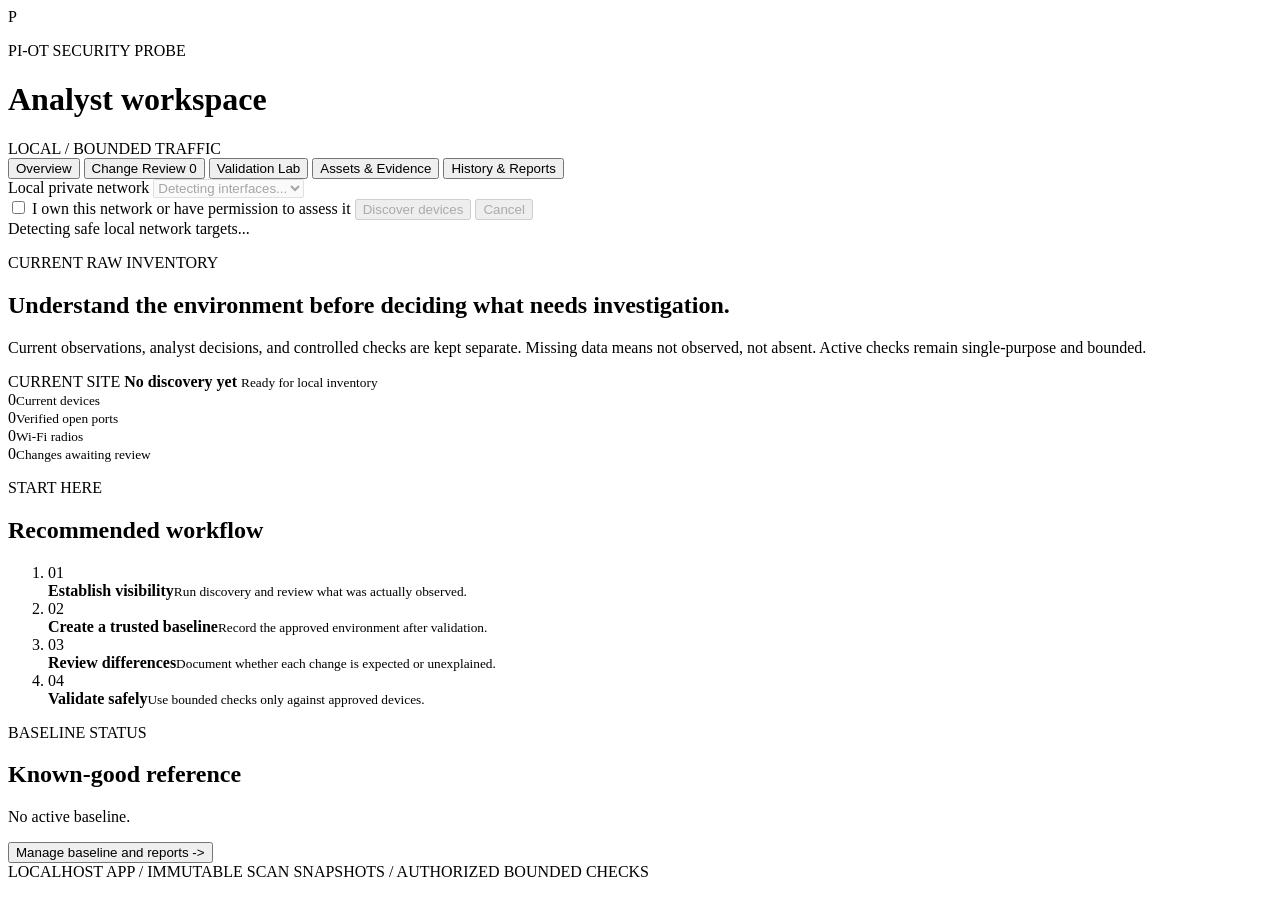
==== src/pi_ot_probe/web/static/index.html @ d4c5d608 "v5" ====
<!doctype html>
<html lang="en">
<head>
  <meta charset="utf-8">
  <meta name="viewport" content="width=device-width, initial-scale=1">
  <title>Pi-OT Probe // Analyst Workspace</title>
  <link rel="stylesheet" href="/static/css/styles.css">
</head>
<body>
  <header class="topbar">
    <div class="brand">
      <div class="brand-mark" aria-hidden="true">P</div>
      <div>
        <p class="eyebrow">PI-OT SECURITY PROBE</p>
        <h1>Analyst workspace</h1>
      </div>
    </div>
    <div class="safe-badge"><span></span> LOCAL / BOUNDED TRAFFIC</div>
  </header>

  <nav class="workspace-tabs" role="tablist" aria-label="Analysis workspaces">
    <button class="tab-button active" type="button" role="tab" aria-selected="true" data-tab="overview">Overview</button>
    <button class="tab-button" type="button" role="tab" aria-selected="false" data-tab="change-review">Change Review <span id="change-tab-count" class="tab-count">0</span></button>
    <button class="tab-button validation-tab" type="button" role="tab" aria-selected="false" data-tab="validation">Validation Lab</button>
    <button class="tab-button" type="button" role="tab" aria-selected="false" data-tab="evidence">Assets &amp; Evidence</button>
    <button class="tab-button" type="button" role="tab" aria-selected="false" data-tab="history">History &amp; Reports</button>
  </nav>

  <main>
    <section class="command-bar panel" aria-label="Authorized scan controls">
      <div class="command-target">
        <label for="network">Local private network</label>
        <select id="network" disabled><option>Detecting interfaces...</option></select>
      </div>
      <label class="authorization">
        <input id="authorized" type="checkbox">
        I own this network or have permission to assess it
      </label>
      <button id="run-button" type="button" disabled>Discover devices</button>
      <button id="cancel-button" class="secondary" type="button" disabled>Cancel</button>
    </section>
    <div id="status" class="status" role="status">Detecting safe local network targets...</div>

    <section id="tab-overview" class="tab-panel active" role="tabpanel">
      <section class="hero panel">
        <div>
          <p class="eyebrow">CURRENT RAW INVENTORY</p>
          <h2>Understand the environment before deciding what needs investigation.</h2>
          <p class="muted">Current observations, analyst decisions, and controlled checks are kept separate. Missing data means not observed, not absent. Active checks remain single-purpose and bounded.</p>
        </div>
        <div class="scope-card">
          <span class="scope-label">CURRENT SITE</span>
          <strong id="current-site">No discovery yet</strong>
          <small id="current-mode">Ready for local inventory</small>
        </div>
      </section>

      <section class="metrics" aria-label="Inventory totals">
        <article><span id="metric-assets">0</span><small>Current devices</small></article>
        <article><span id="metric-services">0</span><small>Verified open ports</small></article>
        <article><span id="metric-wifi">0</span><small>Wi-Fi radios</small></article>
        <article><span id="metric-changes">0</span><small>Changes awaiting review</small></article>
      </section>

      <section class="overview-grid">
        <article class="panel posture-panel">
          <p class="eyebrow">START HERE</p>
          <h2>Recommended workflow</h2>
          <ol class="workflow-list">
            <li><span>01</span><div><strong>Establish visibility</strong><small>Run discovery and review what was actually observed.</small></div></li>
            <li><span>02</span><div><strong>Create a trusted baseline</strong><small>Record the approved environment after validation.</small></div></li>
            <li><span>03</span><div><strong>Review differences</strong><small>Document whether each change is expected or unexplained.</small></div></li>
            <li><span>04</span><div><strong>Validate safely</strong><small>Use bounded checks only against approved devices.</small></div></li>
          </ol>
        </article>
        <article class="panel posture-panel">
          <p class="eyebrow">BASELINE STATUS</p>
          <h2>Known-good reference</h2>
          <p id="baseline-status" class="muted">No active baseline.</p>
          <button class="text-button" type="button" data-open-tab="history">Manage baseline and reports -&gt;</button>
        </article>
      </section>
    </section>

    <section id="tab-change-review" class="tab-panel" role="tabpanel" hidden>
      <div class="workspace-heading">
        <div>
          <p class="eyebrow">CHANGE REVIEW</p>
          <h2>Baseline differences</h2>
          <p class="muted">Review raw evidence, record a decision, and keep unresolved changes visible.</p>
        </div>
      </div>
      <section class="review-metrics metrics compact">
        <article><span id="change-new-count">0</span><small>New</small></article>
        <article><span id="change-investigating-count">0</span><small>Investigating</small></article>
        <article><span id="change-confirmed-count">0</span><small>Confirmed observations</small></article>
        <article><span id="change-closed-count">0</span><small>Closed</small></article>
      </section>
      <section class="review-layout">
        <article class="panel">
          <div class="section-heading">
            <div><p class="eyebrow">REVIEW QUEUE</p><h2>Observed changes</h2></div>
            <select id="change-filter" aria-label="Filter changes">
              <option value="open">Awaiting review</option>
              <option value="all">All changes</option>
              <option value="confirmed">Confirmed observations</option>
            </select>
          </div>
          <div id="changes" class="stack"></div>
        </article>
        <aside class="panel analyst-guide">
          <p class="eyebrow">REVIEW CHECKLIST</p>
          <h2>Verify before deciding</h2>
          <ul>
            <li>Is the observation from a complete, successful scan?</li>
            <li>Was there an approved maintenance or network change?</li>
            <li>Does the identity match the expected device and zone?</li>
            <li>Can another source confirm the observation?</li>
          </ul>
          <p class="callout">A difference is evidence of change, not proof of a security problem.</p>
        </aside>
      </section>
    </section>

    <section id="tab-validation" class="tab-panel" role="tabpanel" hidden>
      <div class="workspace-heading red-heading">
        <div>
          <p class="eyebrow red-copy">CONTROLLED VALIDATION</p>
          <h2>Validation Lab</h2>
          <p class="muted">Generate small, known behaviors to verify that inventory and comparison logic can observe them. No exploitation, credential attacks, or denial-of-service actions are provided.</p>
        </div>
        <span class="level-chip">MAXIMUM CHECK LEVEL: 2 / VERIFY</span>
      </div>
      <section class="panel authorization-gate">
        <div>
          <p class="eyebrow red-copy">AUTHORIZATION</p>
          <h2>Permission is required for every active check</h2>
          <p class="muted">Targets remain limited to an attached private network. Service validation checks one discovered host and 20 TCP ports.</p>
        </div>
        <div class="red-action-box">
          <label for="red-target">Discovered target</label>
          <select id="red-target" disabled><option>No discovered devices</option></select>
          <button id="red-verify-button" class="danger-safe" type="button" disabled>Run single-host service validation</button>
        </div>
      </section>
      <div id="red-scenarios" class="scenario-grid"></div>
    </section>

    <section id="tab-evidence" class="tab-panel" role="tabpanel" hidden>
      <div class="workspace-heading">
        <div>
          <p class="eyebrow">CURRENT EVIDENCE</p>
          <h2>Assets and network metadata</h2>
          <p class="muted">Only devices from the latest completed discovery appear as current. Service evidence resets to "not checked" after a new discovery until that host is verified again.</p>
        </div>
      </div>
      <section class="panel wide-block">
        <div class="section-heading">
          <div><p class="eyebrow">IP INVENTORY</p><h2>Observed devices</h2></div>
          <span id="asset-count" class="counter">0</span>
        </div>
        <div class="table-wrap"><table>
          <thead><tr><th>IP address</th><th>Hostname</th><th>MAC / vendor</th><th>Verified services</th><th>Evidence</th><th>Action</th></tr></thead>
          <tbody id="assets-body"></tbody>
        </table></div>
      </section>
      <section class="panel wide-block">
        <div class="section-heading">
          <div><p class="eyebrow">RADIO INVENTORY</p><h2>Wi-Fi access points</h2></div>
          <button id="wifi-button" class="small-button secondary-safe" type="button">Refresh Wi-Fi</button>
        </div>
        <p class="section-help">A BSSID identifies one access-point radio. Signal in dBm is estimated when the operating system supplies only a percentage.</p>
        <div class="table-wrap"><table>
          <thead><tr><th>SSID</th><th>BSSID</th><th>Signal</th><th>Channel / band</th><th>Authentication / cipher</th><th>Radio details</th></tr></thead>
          <tbody id="wifi-body"></tbody>
        </table></div>
      </section>
    </section>

    <section id="tab-history" class="tab-panel" role="tabpanel" hidden>
      <div class="workspace-heading">
        <div>
          <p class="eyebrow">HISTORY / GOVERNANCE</p>
          <h2>Baselines, scans, and exports</h2>
          <p class="muted">Create a reference only after reviewing the current inventory. Previous baselines remain preserved in the database.</p>
        </div>
      </div>
      <section class="panel action-panel">
        <div>
          <p class="eyebrow">KNOWN-GOOD STATE</p>
          <h2>Create a new active baseline</h2>
          <p class="muted">Captures current discovered assets, verified services, and Wi-Fi observations.</p>
        </div>
        <div class="action-controls">
          <input id="baseline-name" maxlength="100" value="Site baseline" aria-label="Baseline name">
          <button id="baseline-button" type="button">Create baseline</button>
          <a class="button-link" href="/api/reports/site.json">Download JSON</a>
          <a class="button-link" href="/api/reports/assets.csv">Devices CSV</a>
        </div>
      </section>
      <section class="grid">
        <article class="panel">
          <div class="section-heading"><div><p class="eyebrow">AUDIT TRAIL</p><h2>Recent scans</h2></div></div>
          <div id="scans" class="stack"></div>
        </article>
        <article class="panel limits">
          <p class="eyebrow">EVIDENCE SEMANTICS</p>
          <h2>Not observed does not mean absent.</h2>
          <p class="muted">A host can block discovery, DNS may lack a hostname, and MAC addresses normally stay inside the local segment. Verification covers only one selected device and 20 common TCP ports.</p>
        </article>
      </section>
    </section>
  </main>

  <footer>LOCALHOST APP / IMMUTABLE SCAN SNAPSHOTS / AUTHORIZED BOUNDED CHECKS</footer>
  <script src="/static/js/app.js" type="module"></script>
</body>
</html>
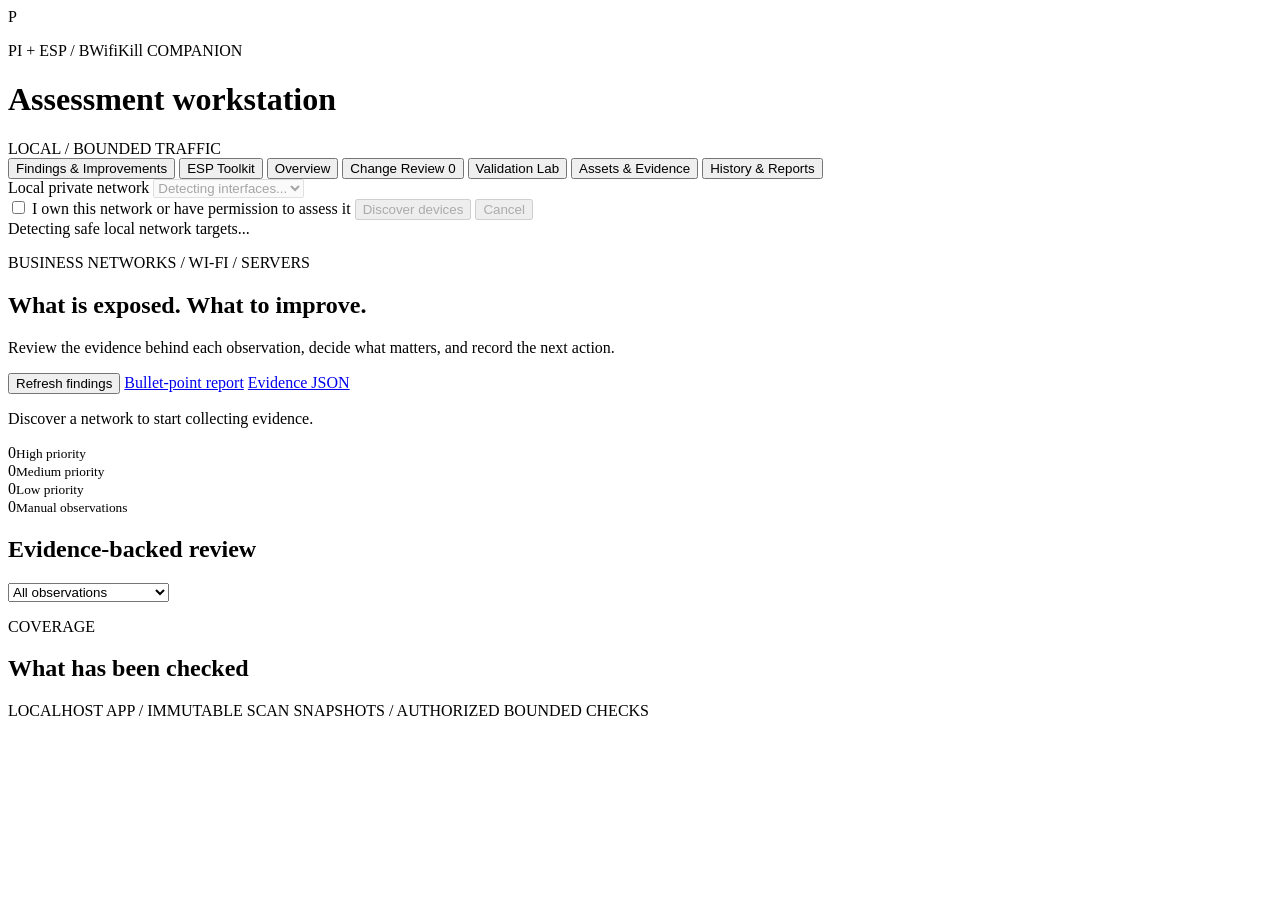
==== commit 9cfd958d: "espV2" ====
--- a/src/pi_ot_probe/web/static/index.html
+++ b/src/pi_ot_probe/web/static/index.html
@@ -3,7 +3,7 @@
 <head>
   <meta charset="utf-8">
   <meta name="viewport" content="width=device-width, initial-scale=1">
-  <title>Pi-OT Probe // Analyst Workspace</title>
+  <title>Pi + ESP // Assessment Workstation</title>
   <link rel="stylesheet" href="/static/css/styles.css">
 </head>
 <body>
@@ -11,15 +11,17 @@
     <div class="brand">
       <div class="brand-mark" aria-hidden="true">P</div>
       <div>
-        <p class="eyebrow">PI-OT SECURITY PROBE</p>
-        <h1>Analyst workspace</h1>
+        <p class="eyebrow">PI + ESP / BWifiKill COMPANION</p>
+        <h1>Assessment workstation</h1>
       </div>
     </div>
     <div class="safe-badge"><span></span> LOCAL / BOUNDED TRAFFIC</div>
   </header>
 
   <nav class="workspace-tabs" role="tablist" aria-label="Analysis workspaces">
-    <button class="tab-button active" type="button" role="tab" aria-selected="true" data-tab="overview">Overview</button>
+    <button class="tab-button active" type="button" role="tab" aria-selected="true" data-tab="assessment">Findings &amp; Improvements</button>
+    <button class="tab-button" type="button" role="tab" aria-selected="false" data-tab="instruments">ESP Toolkit</button>
+    <button class="tab-button" type="button" role="tab" aria-selected="false" data-tab="overview">Overview</button>
     <button class="tab-button" type="button" role="tab" aria-selected="false" data-tab="change-review">Change Review <span id="change-tab-count" class="tab-count">0</span></button>
     <button class="tab-button validation-tab" type="button" role="tab" aria-selected="false" data-tab="validation">Validation Lab</button>
     <button class="tab-button" type="button" role="tab" aria-selected="false" data-tab="evidence">Assets &amp; Evidence</button>
@@ -41,7 +43,107 @@
     </section>
     <div id="status" class="status" role="status">Detecting safe local network targets...</div>
 
-    <section id="tab-overview" class="tab-panel active" role="tabpanel">
+    <section id="tab-assessment" class="tab-panel active" role="tabpanel">
+      <div class="workspace-heading">
+        <div>
+          <p class="eyebrow">BUSINESS NETWORKS / WI-FI / SERVERS</p>
+          <h2>What is exposed. What to improve.</h2>
+          <p class="muted">Review the evidence behind each observation, decide what matters, and record the next action.</p>
+        </div>
+        <div class="action-controls">
+          <button id="assessment-refresh" class="small-button secondary-safe" type="button">Refresh findings</button>
+          <a class="button-link" href="/api/reports/assessment.md">Bullet-point report</a>
+          <a class="button-link" href="/api/reports/assessment.json">Evidence JSON</a>
+        </div>
+      </div>
+      <p id="assessment-site" class="section-help">Discover a network to start collecting evidence.</p>
+      <section class="metrics compact" aria-label="Assessment review priorities">
+        <article><span id="assessment-high">0</span><small>High priority</small></article>
+        <article><span id="assessment-medium">0</span><small>Medium priority</small></article>
+        <article><span id="assessment-low">0</span><small>Low priority</small></article>
+        <article><span id="assessment-manual">0</span><small>Manual observations</small></article>
+      </section>
+      <div class="review-layout">
+        <section class="panel">
+          <div class="section-heading">
+            <h2>Evidence-backed review</h2>
+            <select id="assessment-filter" aria-label="Filter assessment findings">
+              <option value="all">All observations</option>
+              <option value="open">Needs investigation</option>
+              <option value="manual">Manual / ESP evidence</option>
+            </select>
+          </div>
+          <div id="assessment-findings" class="stack"></div>
+        </section>
+        <aside class="panel">
+          <p class="eyebrow">COVERAGE</p>
+          <h2>What has been checked</h2>
+          <div id="assessment-coverage" class="stack"></div>
+          <p id="assessment-limitations" class="callout"></p>
+        </aside>
+      </div>
+    </section>
+
+    <section id="tab-instruments" class="tab-panel" role="tabpanel" hidden>
+      <div class="workspace-heading">
+        <div>
+          <p class="eyebrow">FIELD INSTRUMENTS</p>
+          <h2>Your ESP toolkit, alongside Pi collection</h2>
+          <p class="muted">Use the existing BWifiKill menus on your ESP, then record observations here. Exact boards, radios and firmware versions can remain unverified.</p>
+        </div>
+        <span class="status-chip">OPERATOR CONTROLLED</span>
+      </div>
+      <div id="instrument-list" class="instrument-grid wide-block"></div>
+      <div class="grid">
+        <section class="panel">
+          <p class="eyebrow">ADD YOUR HARDWARE</p>
+          <h2>Register an instrument</h2>
+          <p class="section-help">Registration records your kit; it does not detect a USB connection or enable remote control.</p>
+          <form id="instrument-form" class="field-form">
+            <label for="instrument-name">Name</label>
+            <input id="instrument-name" name="name" maxlength="80" placeholder="ESP32 A" required>
+            <label for="instrument-model">Board / model</label>
+            <input id="instrument-model" name="model" maxlength="120" value="ESP32; exact board unverified" required>
+            <label for="instrument-firmware">Firmware</label>
+            <input id="instrument-firmware" name="firmware" maxlength="120" value="BWifiKill; version unverified" required>
+            <label for="instrument-notes">Hardware notes</label>
+            <textarea id="instrument-notes" name="notes" maxlength="2000" rows="3" placeholder="PCB, antennas, radio modules, or other details you know"></textarea>
+            <button type="submit">Register instrument</button>
+          </form>
+        </section>
+        <section class="panel">
+          <p class="eyebrow">KEEP THE EVIDENCE</p>
+          <h2>Record a field observation</h2>
+          <p id="field-site" class="section-help">Run discovery first to associate observations with a network.</p>
+          <form id="field-form" class="field-form">
+            <label for="field-instrument">Instrument</label>
+            <select id="field-instrument" name="instrument_id" required><option value="">Register an instrument first</option></select>
+            <label for="field-category">Observation type</label>
+            <select id="field-category" name="category">
+              <option value="wifi">Wi-Fi survey</option><option value="bluetooth">Bluetooth observation</option>
+              <option value="rf">RF activity</option><option value="network">Network observation</option>
+              <option value="detection_validation">Detection validation</option><option value="other">Other</option>
+            </select>
+            <label for="field-title">Observation title</label>
+            <input id="field-title" name="title" maxlength="160" placeholder="Describe what you observed" required>
+            <label for="field-subject">Subject / device</label>
+            <input id="field-subject" name="subject" maxlength="200" placeholder="BSSID, IP address, or device label" required>
+            <label for="field-location">Location / network zone</label>
+            <input id="field-location" name="location" maxlength="200" placeholder="Office, guest network, server room...">
+            <label for="field-observed-at">Observed at (your local time; blank means now)</label>
+            <input id="field-observed-at" name="observed_at" type="datetime-local">
+            <label for="field-evidence">Evidence</label>
+            <textarea id="field-evidence" name="evidence" rows="4" maxlength="4000" placeholder="Record the displayed values and method. For a detection test, include expected and actual alerts. Do not enter passwords." required></textarea>
+            <label for="field-recommendation">Suggested improvement / next check</label>
+            <textarea id="field-recommendation" name="recommendation" rows="2" maxlength="2000"></textarea>
+            <button id="field-save" type="submit" disabled>Save observation</button>
+          </form>
+        </section>
+      </div>
+      <p class="callout">BWifiKill stays unchanged. Its current dashboard exports portal logs, not scan inventory. This workstation does not import those logs or issue ESP commands. Radio activity alone does not identify a vulnerability or prove device ownership.</p>
+    </section>
+
+    <section id="tab-overview" class="tab-panel" role="tabpanel" hidden>
       <section class="hero panel">
         <div>
           <p class="eyebrow">CURRENT RAW INVENTORY</p>
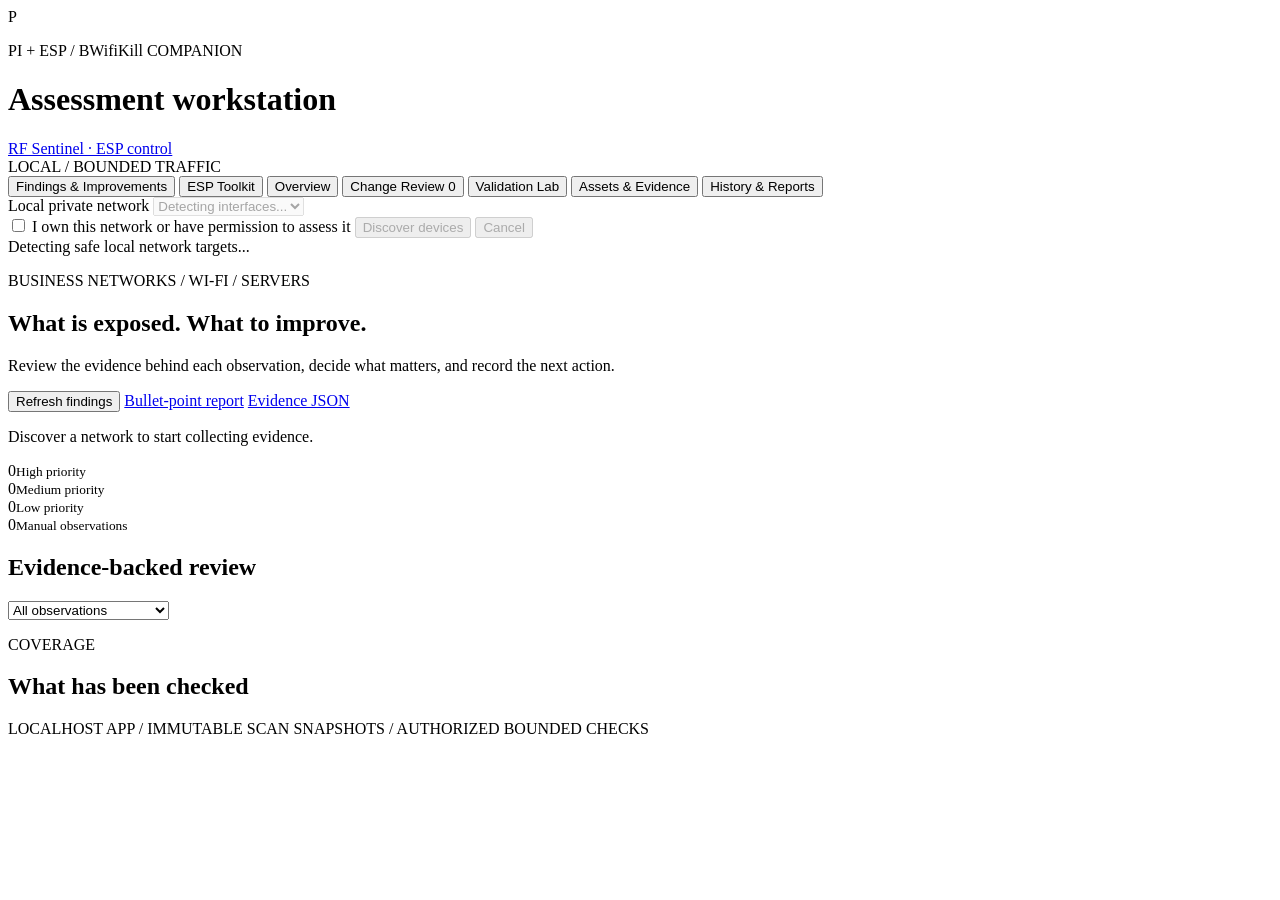
==== commit 2858578e: "Bagpla2" ====
--- a/src/pi_ot_probe/web/static/index.html
+++ b/src/pi_ot_probe/web/static/index.html
@@ -15,6 +15,7 @@
         <h1>Assessment workstation</h1>
       </div>
     </div>
+    <a href="/console">RF Sentinel · ESP control</a>
     <div class="safe-badge"><span></span> LOCAL / BOUNDED TRAFFIC</div>
   </header>
 
